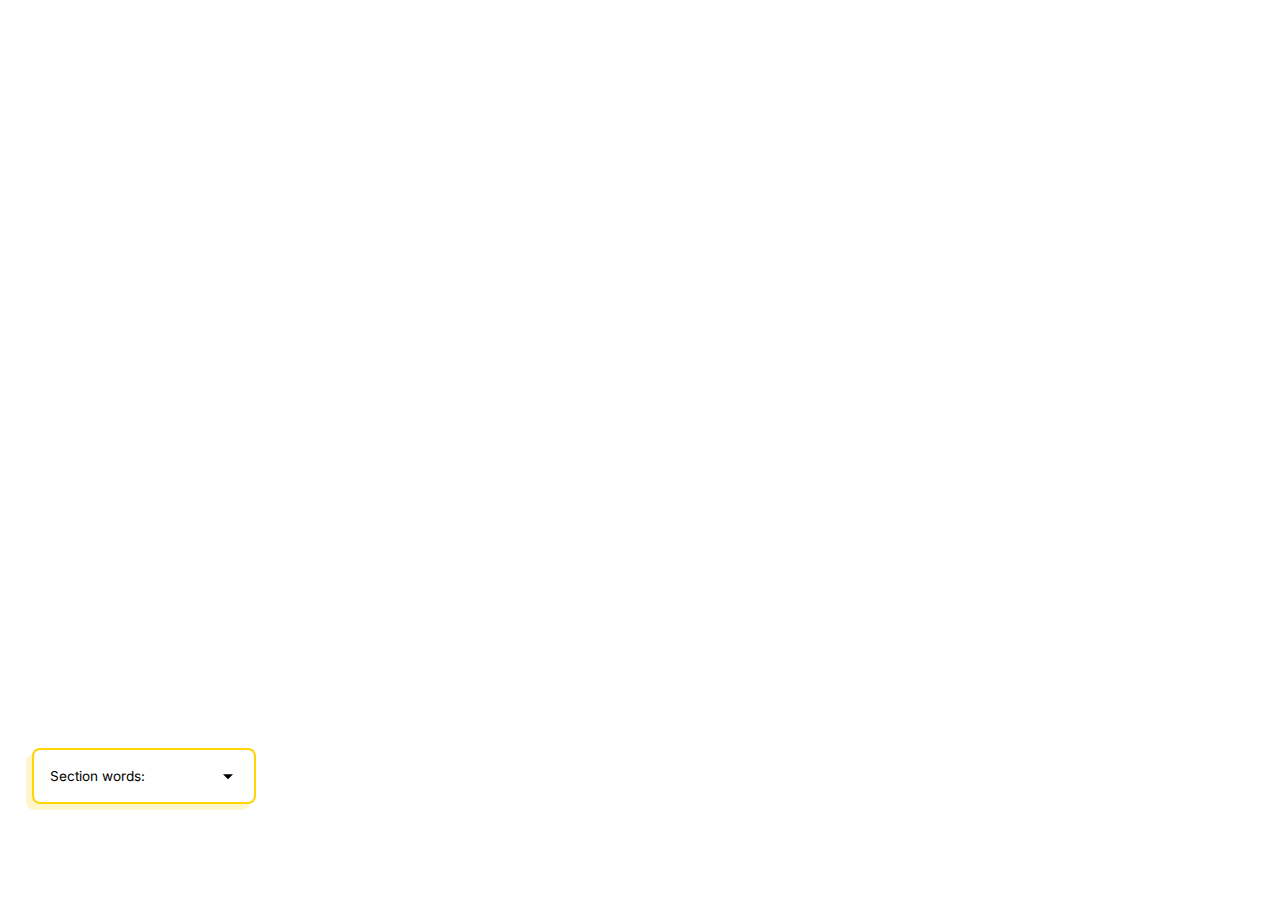
==== counter.html @ 62ad9766 "styled counter ui" ====
<!DOCTYPE html>
<html lang="en">
<head>
    <meta charset="UTF-8">
    <meta name="viewport" content="width=device-width, initial-scale=1.0">
    <title>Better Word Count</title>
    <link rel="stylesheet" href="styles.css">
    <script src="https://ajax.googleapis.com/ajax/libs/jquery/3.7.1/jquery.min.js"></script>
</head>
<body>
    <div class="counter">
        <div class="border" id="menu" style="display: none;">
            <button id="settings-bttn" class="transition">
                <svg xmlns="http://www.w3.org/2000/svg" viewBox="0 0 24 24" fill="currentColor"><path d="M8.68637 4.00008L11.293 1.39348C11.6835 1.00295 12.3167 1.00295 12.7072 1.39348L15.3138 4.00008H19.0001C19.5524 4.00008 20.0001 4.4478 20.0001 5.00008V8.68637L22.6067 11.293C22.9972 11.6835 22.9972 12.3167 22.6067 12.7072L20.0001 15.3138V19.0001C20.0001 19.5524 19.5524 20.0001 19.0001 20.0001H15.3138L12.7072 22.6067C12.3167 22.9972 11.6835 22.9972 11.293 22.6067L8.68637 20.0001H5.00008C4.4478 20.0001 4.00008 19.5524 4.00008 19.0001V15.3138L1.39348 12.7072C1.00295 12.3167 1.00295 11.6835 1.39348 11.293L4.00008 8.68637V5.00008C4.00008 4.4478 4.4478 4.00008 5.00008 4.00008H8.68637ZM6.00008 6.00008V9.5148L3.5148 12.0001L6.00008 14.4854V18.0001H9.5148L12.0001 20.4854L14.4854 18.0001H18.0001V14.4854L20.4854 12.0001L18.0001 9.5148V6.00008H14.4854L12.0001 3.5148L9.5148 6.00008H6.00008ZM12.0001 16.0001C9.79094 16.0001 8.00008 14.2092 8.00008 12.0001C8.00008 9.79094 9.79094 8.00008 12.0001 8.00008C14.2092 8.00008 16.0001 9.79094 16.0001 12.0001C16.0001 14.2092 14.2092 16.0001 12.0001 16.0001ZM12.0001 14.0001C13.1047 14.0001 14.0001 13.1047 14.0001 12.0001C14.0001 10.8955 13.1047 10.0001 12.0001 10.0001C10.8955 10.0001 10.0001 10.8955 10.0001 12.0001C10.0001 13.1047 10.8955 14.0001 12.0001 14.0001Z"></path></svg>
            </button>
            <div class="menu-text">
                <p>Total words:</p>
                <p>Total characters:</p>
                <p>Section characters:</p>
                <p>Section sentences:</p>
                <div style="display: flex; align-items: baseline; white-space: nowrap; overflow: hidden;">
                    <p>Words left until</p>
                    <input type="number" inputmode="numeric" style="margin: 0 0.1rem 0 0.3rem;" min="0" pattern=" 0+\.[0-9]*[1-9][0-9]*$" oninput="getInputWidth(this)" onkeypress="return event.charCode >= 48 && event.charCode <= 57">
                    <canvas id="canvas" style="display: none;"></canvas>
                    <p>: </p>
                </div>
            </div>
        </div>
        <div class="border minimized">
            <p>Section words:</p>
            <button id="dropdown-bttn" class="transition"><svg xmlns="http://www.w3.org/2000/svg" viewBox="0 0 24 24" fill="currentColor"><path d="M12 16L6 10H18L12 16Z"></path></svg></button>
        </div>
    </div>
    <script src="counter.js"></script>
</body>
</html>
---- styles.css ----
@import url('https://fonts.googleapis.com/css2?family=Inconsolata:wght@200..900&family=Inter:ital,opsz,wght@0,14..32,100..900;1,14..32,100..900&display=swap');

* {
    margin: 0;
    padding: 0;
    box-sizing: border-box;
}

:root {
    --highlight: 255, 212, 0;
}

body {
    font-family: 'Inter', sans-serif;
    font-size: 0.85rem;
}

button, input[type="submit"], input[type="reset"] {
	background: none;
	color: inherit;
	border: none;
	padding: 0;
	font: inherit;
	cursor: pointer;
	outline: inherit;
}

p {
    word-wrap: break-word;
}

input {
    min-width: 2.65rem;
    width: 2.65rem;
    max-width: 100%;
    outline: none;
    border: solid 0.12rem rgb(var(--highlight));
    border-radius: 3px;
    padding: 0.25rem 0 0.15rem 0.25rem;
}

input::-webkit-outer-spin-button,
input::-webkit-inner-spin-button {
    -webkit-appearance: none;
    margin: 0;
}
input[type=number] {
    -moz-appearance:textfield; /* Firefox */
}

.counter {
    min-width: 14rem;
    width: fit-content;
    position: absolute;
    z-index: 99;
    bottom: 6rem;
    left: 2rem;
}

.border {
    border: solid 0.125rem rgb(var(--highlight));
    border-radius: 8px;
    padding: 1rem;
    box-shadow: -6px 6px 0px rgba(var(--highlight), 0.2);
}

.menu-text {
    display: flex;
    flex-direction: column;
    row-gap: 0.5rem;
}

.minimized {
    display: flex;
    justify-content: space-between;
    align-items: center;
    margin-top: 0.25rem;
}

.transition {
    transition-property: transform;
    transition-timing-function: cubic-bezier(0.4, 0, 0.2, 1);
    transition-duration: 150ms;
    transition-duration: 200ms;
}

#settings-bttn {
    width: 1.25rem;
    height: 1.25rem;
    float: inline-end;
    margin-inline-start: 1rem;
}


#dropdown-bttn {
    width: 1.25rem;
    height: 1.25rem;
}
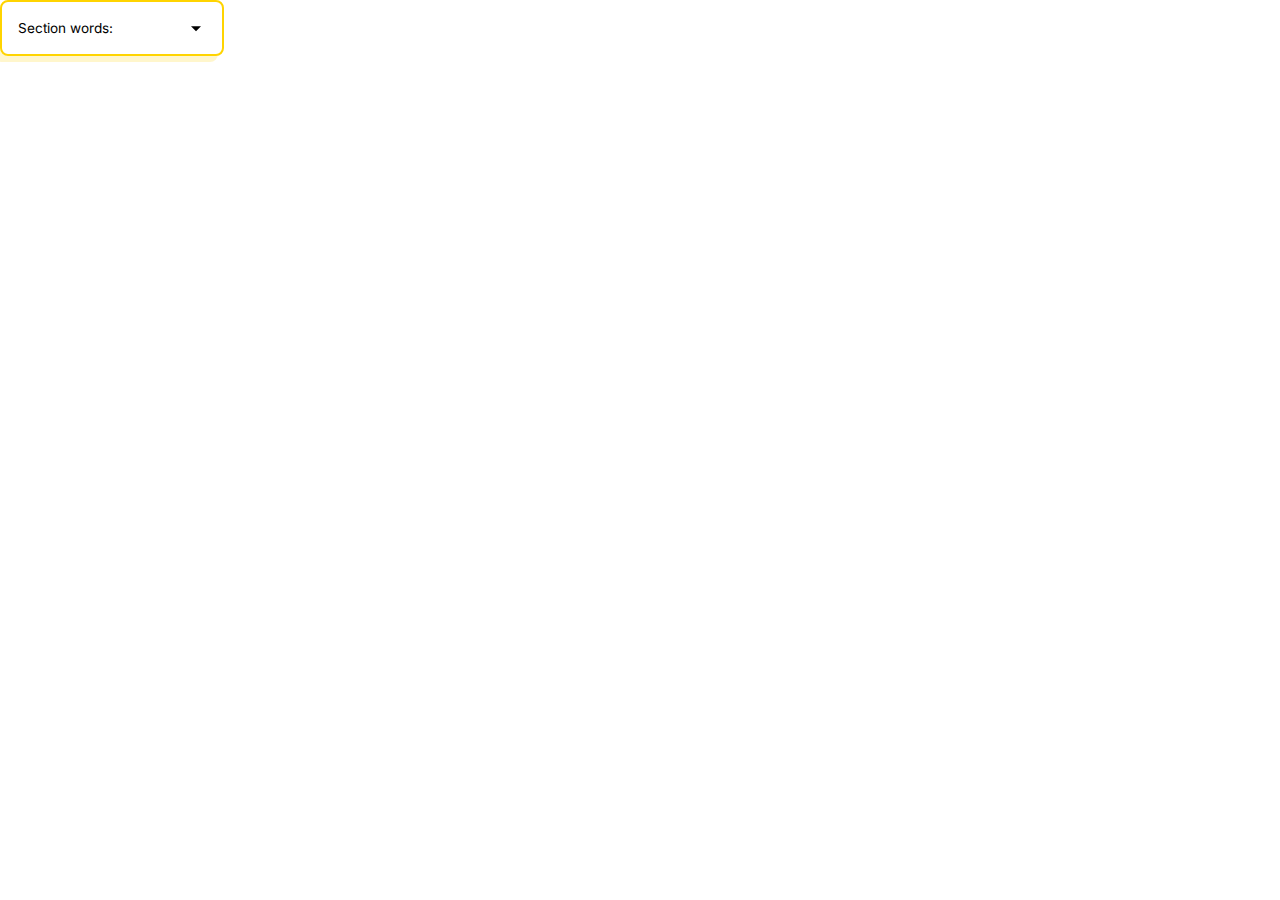
==== commit f4b1bfad: "used popup but dropdown not working, wip" ====
--- a/counter.html
+++ b/counter.html
@@ -9,6 +9,10 @@
 </head>
 <body>
     <div class="counter">
+        <div class="border minimized">
+            <p>Section words:</p>
+            <button id="dropdown-bttn" class="transition"><svg xmlns="http://www.w3.org/2000/svg" viewBox="0 0 24 24" fill="currentColor"><path d="M12 16L6 10H18L12 16Z"></path></svg></button>
+        </div>
         <div class="border" id="menu" style="display: none;">
             <button id="settings-bttn" class="transition">
                 <svg xmlns="http://www.w3.org/2000/svg" viewBox="0 0 24 24" fill="currentColor"><path d="M8.68637 4.00008L11.293 1.39348C11.6835 1.00295 12.3167 1.00295 12.7072 1.39348L15.3138 4.00008H19.0001C19.5524 4.00008 20.0001 4.4478 20.0001 5.00008V8.68637L22.6067 11.293C22.9972 11.6835 22.9972 12.3167 22.6067 12.7072L20.0001 15.3138V19.0001C20.0001 19.5524 19.5524 20.0001 19.0001 20.0001H15.3138L12.7072 22.6067C12.3167 22.9972 11.6835 22.9972 11.293 22.6067L8.68637 20.0001H5.00008C4.4478 20.0001 4.00008 19.5524 4.00008 19.0001V15.3138L1.39348 12.7072C1.00295 12.3167 1.00295 11.6835 1.39348 11.293L4.00008 8.68637V5.00008C4.00008 4.4478 4.4478 4.00008 5.00008 4.00008H8.68637ZM6.00008 6.00008V9.5148L3.5148 12.0001L6.00008 14.4854V18.0001H9.5148L12.0001 20.4854L14.4854 18.0001H18.0001V14.4854L20.4854 12.0001L18.0001 9.5148V6.00008H14.4854L12.0001 3.5148L9.5148 6.00008H6.00008ZM12.0001 16.0001C9.79094 16.0001 8.00008 14.2092 8.00008 12.0001C8.00008 9.79094 9.79094 8.00008 12.0001 8.00008C14.2092 8.00008 16.0001 9.79094 16.0001 12.0001C16.0001 14.2092 14.2092 16.0001 12.0001 16.0001ZM12.0001 14.0001C13.1047 14.0001 14.0001 13.1047 14.0001 12.0001C14.0001 10.8955 13.1047 10.0001 12.0001 10.0001C10.8955 10.0001 10.0001 10.8955 10.0001 12.0001C10.0001 13.1047 10.8955 14.0001 12.0001 14.0001Z"></path></svg>
@@ -26,11 +30,7 @@
                 </div>
             </div>
         </div>
-        <div class="border minimized">
-            <p>Section words:</p>
-            <button id="dropdown-bttn" class="transition"><svg xmlns="http://www.w3.org/2000/svg" viewBox="0 0 24 24" fill="currentColor"><path d="M12 16L6 10H18L12 16Z"></path></svg></button>
-        </div>
     </div>
-    <script src="counter.js"></script>
+    <script src="counter-ui.js"></script>
 </body>
 </html>--- a/styles.css
+++ b/styles.css
@@ -51,10 +51,11 @@
 .counter {
     min-width: 14rem;
     width: fit-content;
-    position: absolute;
-    z-index: 99;
-    bottom: 6rem;
-    left: 2rem;
+    /* position: absolute; */
+    /* z-index: 99; */
+    /* bottom: 6rem;
+    left: 2rem; */
+    background-color: white;
 }
 
 .border {
@@ -74,7 +75,7 @@
     display: flex;
     justify-content: space-between;
     align-items: center;
-    margin-top: 0.25rem;
+    margin-bottom: 0.25rem;
 }
 
 .transition {
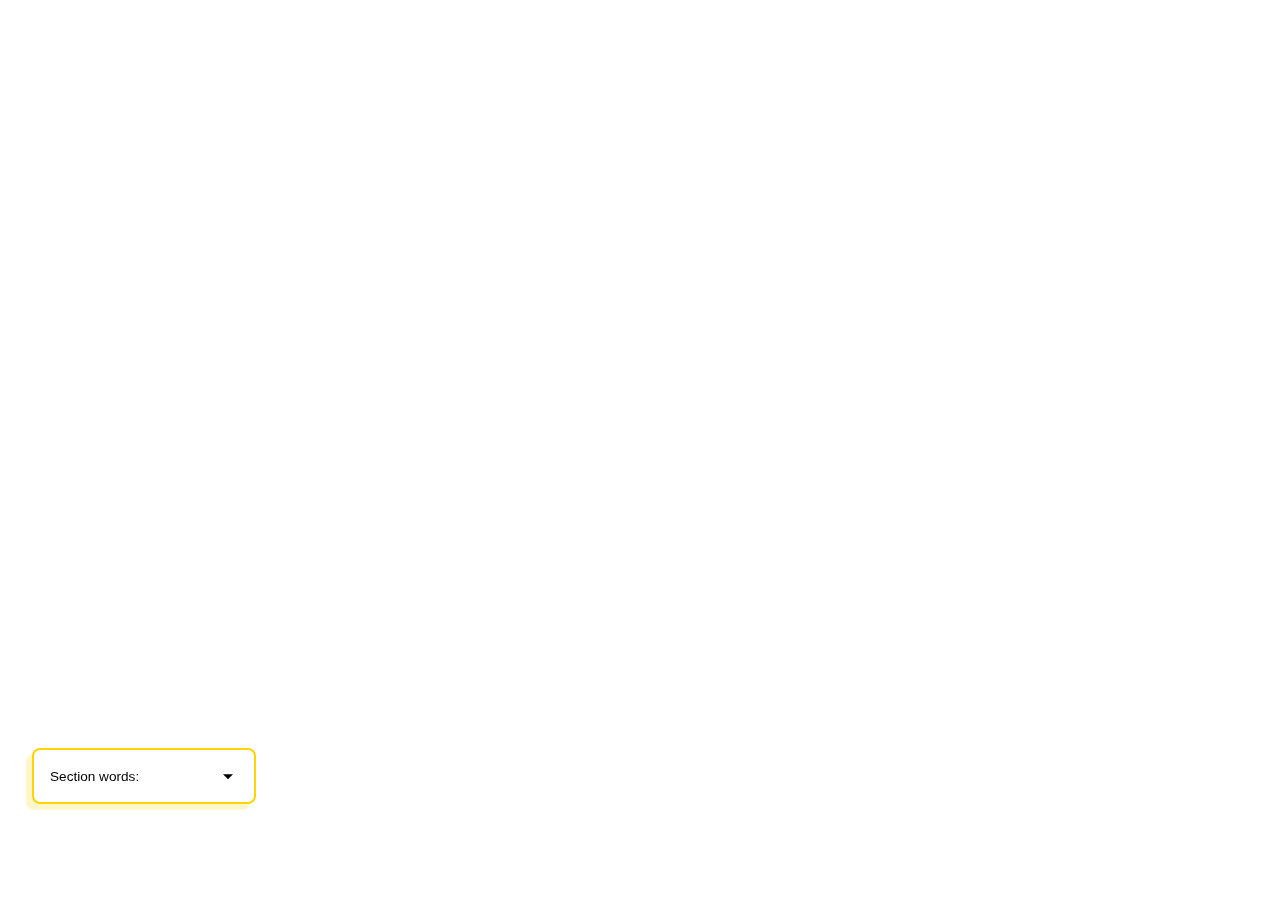
==== commit 068027f9: "got overlay to work properly on general sites" ====
--- a/counter.html
+++ b/counter.html
@@ -8,11 +8,7 @@
     <script src="https://ajax.googleapis.com/ajax/libs/jquery/3.7.1/jquery.min.js"></script>
 </head>
 <body>
-    <div class="counter">
-        <div class="border minimized">
-            <p>Section words:</p>
-            <button id="dropdown-bttn" class="transition"><svg xmlns="http://www.w3.org/2000/svg" viewBox="0 0 24 24" fill="currentColor"><path d="M12 16L6 10H18L12 16Z"></path></svg></button>
-        </div>
+    <div id="counter-extension-overlay">
         <div class="border" id="menu" style="display: none;">
             <button id="settings-bttn" class="transition">
                 <svg xmlns="http://www.w3.org/2000/svg" viewBox="0 0 24 24" fill="currentColor"><path d="M8.68637 4.00008L11.293 1.39348C11.6835 1.00295 12.3167 1.00295 12.7072 1.39348L15.3138 4.00008H19.0001C19.5524 4.00008 20.0001 4.4478 20.0001 5.00008V8.68637L22.6067 11.293C22.9972 11.6835 22.9972 12.3167 22.6067 12.7072L20.0001 15.3138V19.0001C20.0001 19.5524 19.5524 20.0001 19.0001 20.0001H15.3138L12.7072 22.6067C12.3167 22.9972 11.6835 22.9972 11.293 22.6067L8.68637 20.0001H5.00008C4.4478 20.0001 4.00008 19.5524 4.00008 19.0001V15.3138L1.39348 12.7072C1.00295 12.3167 1.00295 11.6835 1.39348 11.293L4.00008 8.68637V5.00008C4.00008 4.4478 4.4478 4.00008 5.00008 4.00008H8.68637ZM6.00008 6.00008V9.5148L3.5148 12.0001L6.00008 14.4854V18.0001H9.5148L12.0001 20.4854L14.4854 18.0001H18.0001V14.4854L20.4854 12.0001L18.0001 9.5148V6.00008H14.4854L12.0001 3.5148L9.5148 6.00008H6.00008ZM12.0001 16.0001C9.79094 16.0001 8.00008 14.2092 8.00008 12.0001C8.00008 9.79094 9.79094 8.00008 12.0001 8.00008C14.2092 8.00008 16.0001 9.79094 16.0001 12.0001C16.0001 14.2092 14.2092 16.0001 12.0001 16.0001ZM12.0001 14.0001C13.1047 14.0001 14.0001 13.1047 14.0001 12.0001C14.0001 10.8955 13.1047 10.0001 12.0001 10.0001C10.8955 10.0001 10.0001 10.8955 10.0001 12.0001C10.0001 13.1047 10.8955 14.0001 12.0001 14.0001Z"></path></svg>
@@ -24,13 +20,17 @@
                 <p>Section sentences:</p>
                 <div style="display: flex; align-items: baseline; white-space: nowrap; overflow: hidden;">
                     <p>Words left until</p>
-                    <input type="number" inputmode="numeric" style="margin: 0 0.1rem 0 0.3rem;" min="0" pattern=" 0+\.[0-9]*[1-9][0-9]*$" oninput="getInputWidth(this)" onkeypress="return event.charCode >= 48 && event.charCode <= 57">
+                    <input type="number" class="words-left-input" inputmode="numeric" min="0" pattern=" 0+\.[0-9]*[1-9][0-9]*$" oninput="getInputWidth(this)" onkeypress="return event.charCode >= 48 && event.charCode <= 57">
                     <canvas id="canvas" style="display: none;"></canvas>
                     <p>: </p>
                 </div>
             </div>
         </div>
+        <div class="border minimized">
+            <p>Section words:</p>
+            <button id="dropdown-bttn" class="transition"><svg xmlns="http://www.w3.org/2000/svg" viewBox="0 0 24 24" fill="currentColor"><path d="M12 16L6 10H18L12 16Z"></path></svg></button>
+        </div>
     </div>
-    <script src="counter-ui.js"></script>
+    <script src="counter.js"></script>
 </body>
 </html>--- a/styles.css
+++ b/styles.css
@@ -1,21 +1,25 @@
-@import url('https://fonts.googleapis.com/css2?family=Inconsolata:wght@200..900&family=Inter:ital,opsz,wght@0,14..32,100..900;1,14..32,100..900&display=swap');
-
-* {
-    margin: 0;
-    padding: 0;
-    box-sizing: border-box;
-}
+/* @import url('https://fonts.googleapis.com/css2?family=Inconsolata:wght@200..900&family=Inter:ital,opsz,wght@0,14..32,100..900;1,14..32,100..900&display=swap'); */
 
 :root {
     --highlight: 255, 212, 0;
 }
 
-body {
+#counter-extension-overlay {
+    margin: 0;
+    padding: 0;
+    box-sizing: border-box;
     font-family: 'Inter', sans-serif;
     font-size: 0.85rem;
+
+    min-width: 14rem;
+    width: fit-content;
+    position: fixed;
+    z-index: 99999999;
+    bottom: 6rem;
+    left: 2rem;
 }
 
-button, input[type="submit"], input[type="reset"] {
+#counter-extension-overlay button, input[type="submit"], input[type="reset"] {
 	background: none;
 	color: inherit;
 	border: none;
@@ -25,18 +29,21 @@
 	outline: inherit;
 }
 
-p {
+#counter-extension-overlay p {
     word-wrap: break-word;
+    margin: 0;
+    padding: 0;
 }
 
-input {
+#counter-extension-overlay .words-left-input {
     min-width: 2.65rem;
     width: 2.65rem;
-    max-width: 100%;
+    max-width: 4rem;
     outline: none;
     border: solid 0.12rem rgb(var(--highlight));
     border-radius: 3px;
     padding: 0.25rem 0 0.15rem 0.25rem;
+    margin: 0 0.1rem 0 0.3rem;
 }
 
 input::-webkit-outer-spin-button,
@@ -48,37 +55,28 @@
     -moz-appearance:textfield; /* Firefox */
 }
 
-.counter {
-    min-width: 14rem;
-    width: fit-content;
-    /* position: absolute; */
-    /* z-index: 99; */
-    /* bottom: 6rem;
-    left: 2rem; */
-    background-color: white;
-}
-
-.border {
+#counter-extension-overlay .border {
     border: solid 0.125rem rgb(var(--highlight));
     border-radius: 8px;
     padding: 1rem;
     box-shadow: -6px 6px 0px rgba(var(--highlight), 0.2);
+    background-color: white;
 }
 
-.menu-text {
+#counter-extension-overlay .menu-text {
     display: flex;
     flex-direction: column;
     row-gap: 0.5rem;
 }
 
-.minimized {
+#counter-extension-overlay .minimized {
     display: flex;
     justify-content: space-between;
     align-items: center;
-    margin-bottom: 0.25rem;
+    margin-top: 0.25rem;
 }
 
-.transition {
+#counter-extension-overlay .transition {
     transition-property: transform;
     transition-timing-function: cubic-bezier(0.4, 0, 0.2, 1);
     transition-duration: 150ms;
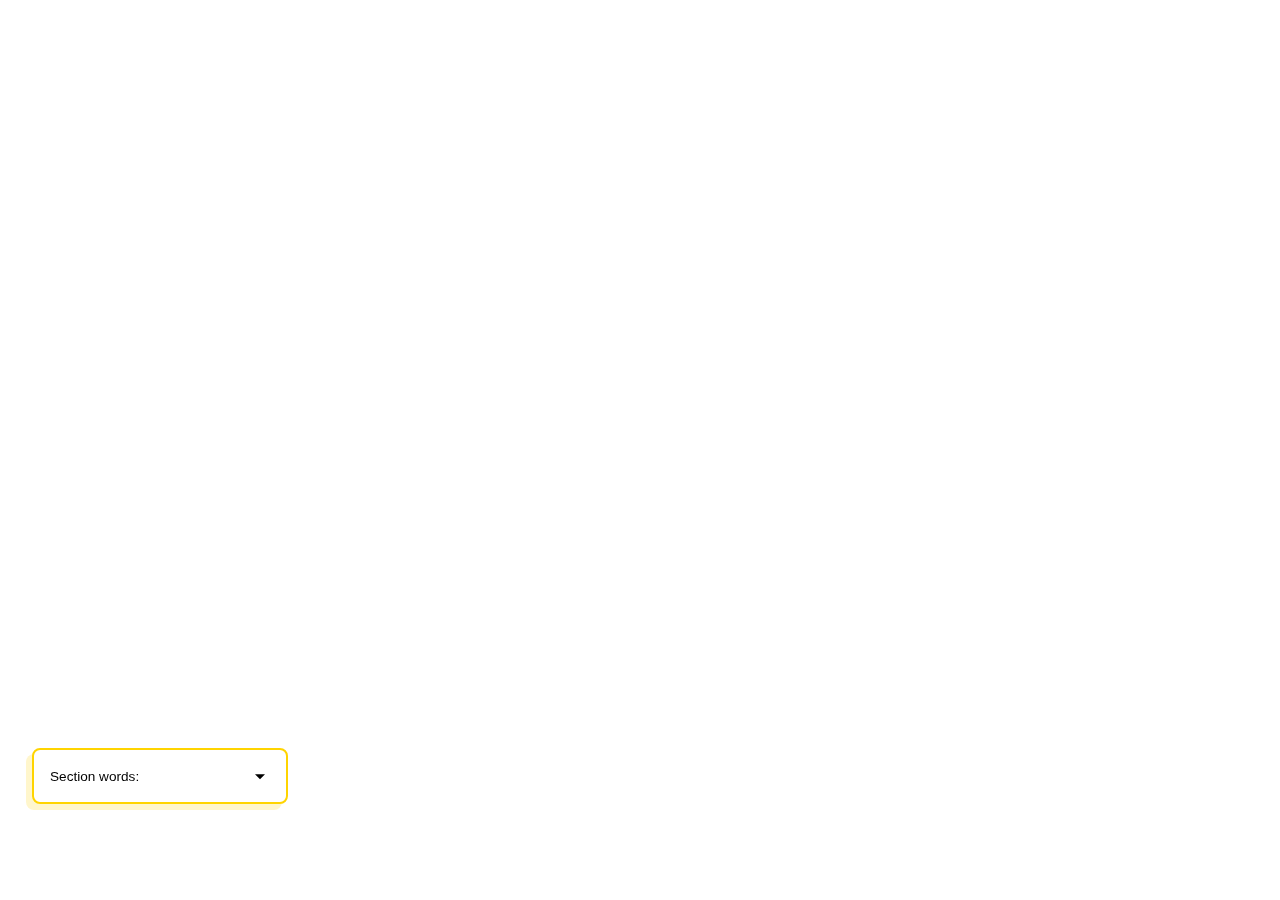
==== commit 627ff56f: "overlay working on docs and edited styling" ====
--- a/counter.html
+++ b/counter.html
@@ -9,28 +9,26 @@
 </head>
 <body>
     <div id="counter-extension-overlay">
-        <div class="border" id="menu" style="display: none;">
+        <div class="counter-div-border" id="menu" style="display: none;">
             <button id="settings-bttn" class="transition">
                 <svg xmlns="http://www.w3.org/2000/svg" viewBox="0 0 24 24" fill="currentColor"><path d="M8.68637 4.00008L11.293 1.39348C11.6835 1.00295 12.3167 1.00295 12.7072 1.39348L15.3138 4.00008H19.0001C19.5524 4.00008 20.0001 4.4478 20.0001 5.00008V8.68637L22.6067 11.293C22.9972 11.6835 22.9972 12.3167 22.6067 12.7072L20.0001 15.3138V19.0001C20.0001 19.5524 19.5524 20.0001 19.0001 20.0001H15.3138L12.7072 22.6067C12.3167 22.9972 11.6835 22.9972 11.293 22.6067L8.68637 20.0001H5.00008C4.4478 20.0001 4.00008 19.5524 4.00008 19.0001V15.3138L1.39348 12.7072C1.00295 12.3167 1.00295 11.6835 1.39348 11.293L4.00008 8.68637V5.00008C4.00008 4.4478 4.4478 4.00008 5.00008 4.00008H8.68637ZM6.00008 6.00008V9.5148L3.5148 12.0001L6.00008 14.4854V18.0001H9.5148L12.0001 20.4854L14.4854 18.0001H18.0001V14.4854L20.4854 12.0001L18.0001 9.5148V6.00008H14.4854L12.0001 3.5148L9.5148 6.00008H6.00008ZM12.0001 16.0001C9.79094 16.0001 8.00008 14.2092 8.00008 12.0001C8.00008 9.79094 9.79094 8.00008 12.0001 8.00008C14.2092 8.00008 16.0001 9.79094 16.0001 12.0001C16.0001 14.2092 14.2092 16.0001 12.0001 16.0001ZM12.0001 14.0001C13.1047 14.0001 14.0001 13.1047 14.0001 12.0001C14.0001 10.8955 13.1047 10.0001 12.0001 10.0001C10.8955 10.0001 10.0001 10.8955 10.0001 12.0001C10.0001 13.1047 10.8955 14.0001 12.0001 14.0001Z"></path></svg>
             </button>
-            <div class="menu-text">
-                <p>Total words:</p>
-                <p>Total characters:</p>
-                <p>Section characters:</p>
-                <p>Section sentences:</p>
-                <div style="display: flex; align-items: baseline; white-space: nowrap; overflow: hidden;">
-                    <p>Words left until</p>
-                    <input type="number" class="words-left-input" inputmode="numeric" min="0" pattern=" 0+\.[0-9]*[1-9][0-9]*$" oninput="getInputWidth(this)" onkeypress="return event.charCode >= 48 && event.charCode <= 57">
-                    <canvas id="canvas" style="display: none;"></canvas>
-                    <p>: </p>
-                </div>
+            <p>Total words:</p>
+            <p>Total characters:</p>
+            <p>Section characters:</p>
+            <p>Section sentences:</p>
+            <div class="words-left-div">
+                <p>Words left until</p>
+                <input type="number" class="words-left-input" inputmode="numeric" min="0" pattern=" 0+\.[0-9]*[1-9][0-9]*$" oninput="onInputChange(this)" onkeypress="return event.charCode >= 48 && event.charCode <= 57">
+                <canvas id="canvas" style="display: none;"></canvas>
+                <p>: </p>
             </div>
         </div>
-        <div class="border minimized">
+        <div class="counter-div-border" id="minimized">
             <p>Section words:</p>
             <button id="dropdown-bttn" class="transition"><svg xmlns="http://www.w3.org/2000/svg" viewBox="0 0 24 24" fill="currentColor"><path d="M12 16L6 10H18L12 16Z"></path></svg></button>
         </div>
     </div>
-    <script src="counter.js"></script>
+    <script src="counter-ui.js"></script>
 </body>
 </html>--- a/styles.css
+++ b/styles.css
@@ -11,7 +11,7 @@
     font-family: 'Inter', sans-serif;
     font-size: 0.85rem;
 
-    min-width: 14rem;
+    min-width: 16rem;
     width: fit-content;
     position: fixed;
     z-index: 99999999;
@@ -33,12 +33,21 @@
     word-wrap: break-word;
     margin: 0;
     padding: 0;
+    color: black;
+}
+
+#counter-extension-overlay .words-left-div {
+    display: flex;
+    align-items: baseline;
+    white-space: nowrap;
+    overflow: hidden;
+    /* margin-bottom: 0; */
 }
 
 #counter-extension-overlay .words-left-input {
     min-width: 2.65rem;
     width: 2.65rem;
-    max-width: 4rem;
+    max-width: 100%;
     outline: none;
     border: solid 0.12rem rgb(var(--highlight));
     border-radius: 3px;
@@ -46,16 +55,16 @@
     margin: 0 0.1rem 0 0.3rem;
 }
 
-input::-webkit-outer-spin-button,
-input::-webkit-inner-spin-button {
+#counter-extension-overlay input::-webkit-outer-spin-button,
+#counter-extension-overlay input::-webkit-inner-spin-button {
     -webkit-appearance: none;
     margin: 0;
 }
-input[type=number] {
+#counter-extension-overlay input[type=number] {
     -moz-appearance:textfield; /* Firefox */
 }
 
-#counter-extension-overlay .border {
+#counter-extension-overlay .counter-div-border {
     border: solid 0.125rem rgb(var(--highlight));
     border-radius: 8px;
     padding: 1rem;
@@ -63,17 +72,17 @@
     background-color: white;
 }
 
-#counter-extension-overlay .menu-text {
-    display: flex;
-    flex-direction: column;
-    row-gap: 0.5rem;
+#counter-extension-overlay #menu > *:not(:last-child) {
+    margin-bottom: 0.5rem;
 }
 
-#counter-extension-overlay .minimized {
+#counter-extension-overlay #minimized {
     display: flex;
     justify-content: space-between;
     align-items: center;
     margin-top: 0.25rem;
+    min-width: 13.75rem;
+    width: fit-content;
 }
 
 #counter-extension-overlay .transition {
@@ -83,7 +92,7 @@
     transition-duration: 200ms;
 }
 
-#settings-bttn {
+#counter-extension-overlay #settings-bttn {
     width: 1.25rem;
     height: 1.25rem;
     float: inline-end;
@@ -91,7 +100,7 @@
 }
 
 
-#dropdown-bttn {
+#counter-extension-overlay #dropdown-bttn {
     width: 1.25rem;
     height: 1.25rem;
 }